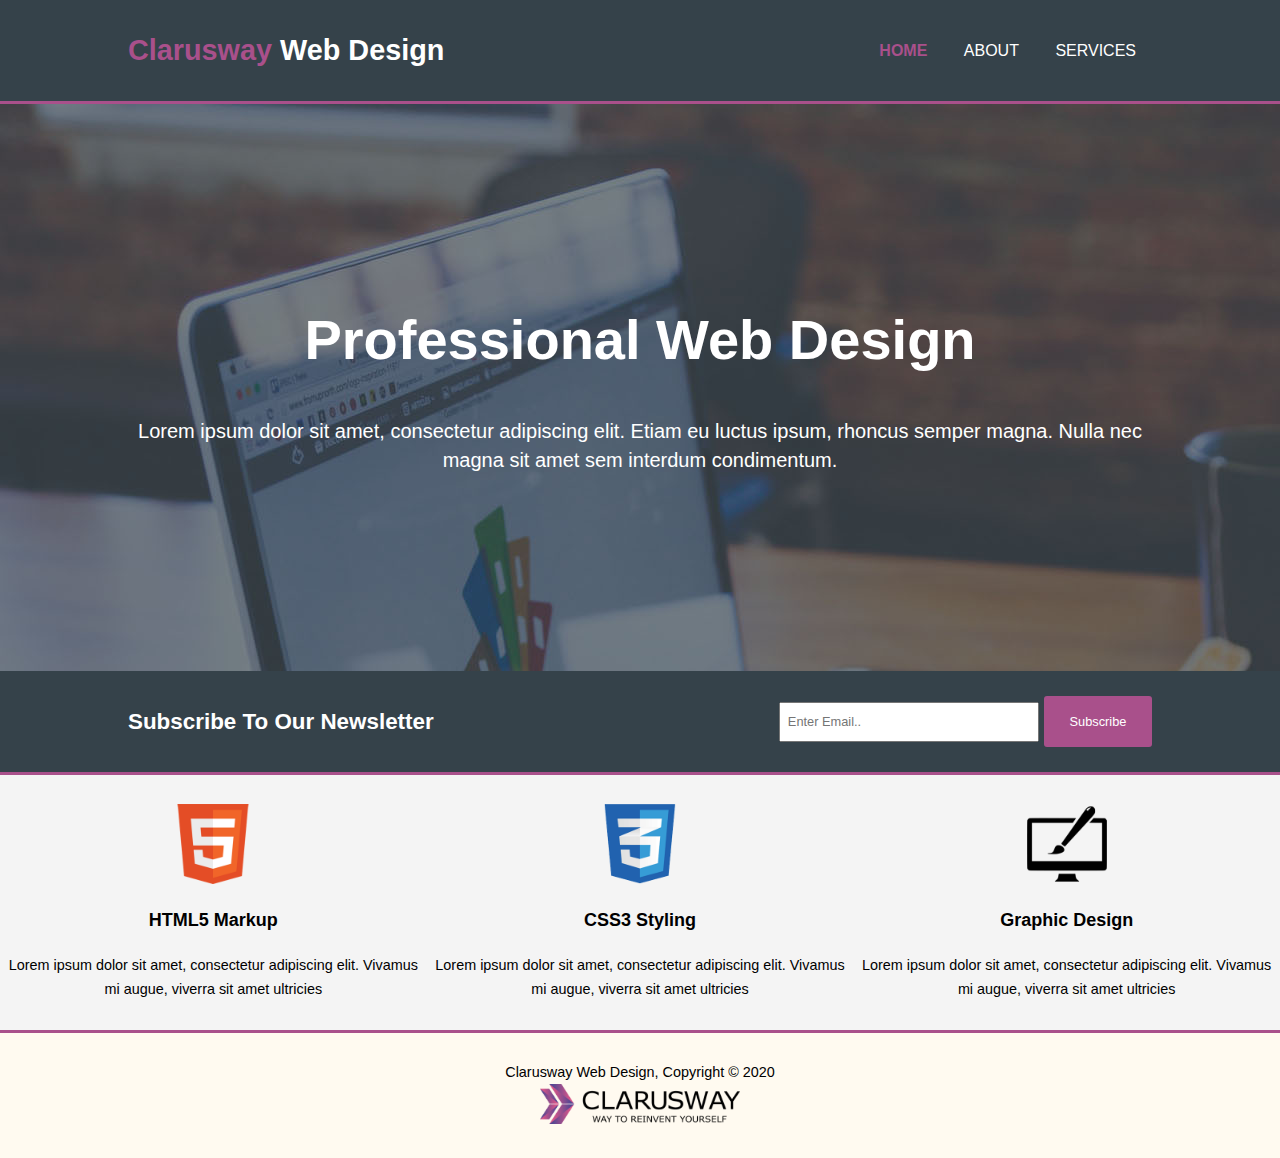
==== index.html @ d8b07d91 "last commit" ====
<!DOCTYPE html>
<html lang="en">

<head>
    <meta charset="UTF-8">
    <meta name="viewport" content="width=device-width, initial-scale=1.0">
    <title>004-Web Page Design</title>
    <link rel="stylesheet" href="style.css">
</head>

<body>
    <header>
        <div class="header-brand">
            <h1><span>Clarusway</span> Web Design</h1>
        </div>
        <nav class="header-navbar">
            <ul>
                <li><a id="home" href="index.html">HOME</a></li>
                <li><a id="about" href="about.html">ABOUT</a></li>
                <li><a id="services" href="services.html">SERVICES</a></li>
            </ul>
        </nav>
    </header>

    <main class="main__index">
        <h2>Professional Web Design</h2>
        <p>Lorem ipsum dolor sit amet, consectetur adipiscing elit. Etiam eu luctus ipsum, rhoncus semper magna. Nulla
            nec magna sit amet sem interdum condimentum.</p>
    </main>

    <section class="section-subscribe">
        <div class="subscribe-newsletter">
            <h3>Subscribe To Our Newsletter</h3>
        </div>
        <div class="email">
            <input type="Email" placeholder="Enter Email.." id="email__subscribe" name="email">
            <button id="subscribe">Subscribe</button>
        </div>
    </section>

    <section class="section-course">
        <div class="html">
            <img src="./images/logo_html.png" alt="html">
            <h4>HTML5 Markup</h4>
            <p>Lorem ipsum dolor sit amet, consectetur adipiscing elit. Vivamus mi augue, viverra sit amet ultricies</p>
        </div>
        <div class="css">
            <img src="./images/logo_css.png" alt="css">
            <h4>CSS3 Styling</h4>
            <p>Lorem ipsum dolor sit amet, consectetur adipiscing elit. Vivamus mi augue, viverra sit amet ultricies</p>
        </div>

        <div class="design">
            <img src="./images/logo_brush.png" alt="brush">
            <h4>Graphic Design</h4>
            <p>Lorem ipsum dolor sit amet, consectetur adipiscing elit. Vivamus mi augue, viverra sit amet ultricies</p>
        </div>
    </section>

    <footer>
        <p>Clarusway Web Design, Copyright © 2020<p>
        <a href="https://clarusway.com/">
        <img src="./images/clarusway_logo.png" alt="clarusway-logo" style = "width: 200px; height: 40px;"></a>
    </footer>
</body>

</html>
---- style.css ----
* {
    margin: 0;
    padding: 0;
    box-sizing: border-box;
    font-size: 16px;
    font-family: Arial, Helvetica, sans-serif;
}

header, .section-subscribe{
    background-color: #35424a;
    color: white;
    border-bottom: 3px solid #A9508B;
    display: flex;
    height: 6.5rem;
    justify-content:space-between;
    align-items: center;
}

.header-brand, .subscribe-newsletter{
    margin-left: 10vw;
}

.header-navbar, .email{
    margin-right: 10vw;
}


span{
    color:#A9508B ;
}

ul li {
    color: white;
    display: inline;
    list-style-type: none;
    padding: 1rem;
    line-height: 1.5rem;
    font-weight: 500;
}

a{
    color: white;
    text-decoration: none;
}
#home{
    color:#A9508B;
    font-weight: bold;
}
#home:hover,#services:hover,#about:hover{
    font-weight: bold;
    cursor: pointer;
    color: #cccccc;
}

h1, h1 span{
    font-size: 1.8rem;
    font-weight: 700;
    line-height: 2.8rem;
}

.main__index{
    background-image: url(../images/showcase.jpg);
    background-repeat: no-repeat;
    height: 63vh;
    color: white;
    /* text-align: center; */
    display: flex;
    flex-direction: column;
    justify-content: center;
    align-items: center;
    text-align: center;
}

.main__index h2{
    font-size: 3.5rem;
    font-weight: 700;
    line-height: 5.05rem;
}

.main__index p{
    font-size: 1.25rem;
    line-height: 1.8rem;
    font-weight: 400;
    margin: 4vh 10vw 0;
}

.subscribe-newsletter h3{
    font-size: 1.4rem;
    font-weight: 700;
    line-height: 2rem;
}

#email__subscribe{
    font-size:0.8rem;
    padding: 2vh 0.5vw;
    width: 260px;
    height: 40px ;
}


button{
    background-color: #A9508B;
    color: white;
    padding: 2vh 2vw;
    font-size: 0.8rem;
    border: none;
    border-radius: 3px;
}

.section-course{
    display: grid;
    grid-template-areas: 'html css design';
    grid-template-columns: 1fr 1fr 1fr;
    background-color: #f4f4f4;
    padding: 1.8rem 0;
}

.html{
    grid-area: "html";
    text-align: center;
}

.css{
    grid-area: "css";
    text-align: center;
}

.design{
    grid-area: "design";
    text-align: center;
}

.section-course img{
    width: 5rem; 
    height: auto;
}

.section-course h4{
    margin: 1.25rem;
    font-size: 1.125rem;
    font-weight: 700;
    line-height: 1.6rem;
}

.section-course p {
    font-size: 0.9rem;
    line-height: 1.5rem;
    font-weight: 400;
    padding: 0 0;
}

footer{
    display: flex;
    flex-direction: column;
    justify-content: center;
    align-items: center;
    border-top: 3px solid #A9508B;
    height: 8rem ;
    background-color: rgb(255,250,240)
     ;
}

footer p{
    font-size: 0.9rem;
    line-height: 1.4rem;
    font-weight: 400;
}


@media screen and (max-width: 768px){
    header,.section-subscribe{
    flex-direction: column;
    height: 6rem;
    justify-content:center;
    align-items: center;
    }
    .header-brand,.subscribe-newsletter{
        margin: 10px 0 0 0;
    }
    
    .header-navbar,.email{
        margin: 5px 0 5px 0;
    }

    .main__index h2{
        font-size: 3.5rem;
    }
}

@media screen and (max-width:390px){
    header,.section-subscribe{
        height: auto;
    }
    h1, h1 span{
        font-size: 1.5rem;
        font-weight: 600;
        line-height: 2rem;
    }
    .subscribe-newsletter h3{
        font-size: 1.2rem; ;
    }
    #email__subscribe{
        font-size:0.8rem;
        padding: 2vh 0.5vw;
        width: 200px;
        height: 30px ;
    }
    #subscribe{
        padding: 1.3vh 1vw;
    }
    .main__index h2{
        font-size: 2.8rem;
        line-height: 4rem;
    }
    
    .main__index p{
        font-size: 1.1rem;
        line-height: 1.5rem;
        margin: 4vh 10vw 0;
    }

    .section-course img{
        width: 3rem; 
        height: auto;
    }
    
    .section-course h4{
        margin: 1rem;
        font-size: 1rem;
        font-weight: 500;
        line-height: 1.2rem;
    }
    
    .section-course p {
        font-size: 0.7rem;
        line-height: 1.2rem;
    }
}
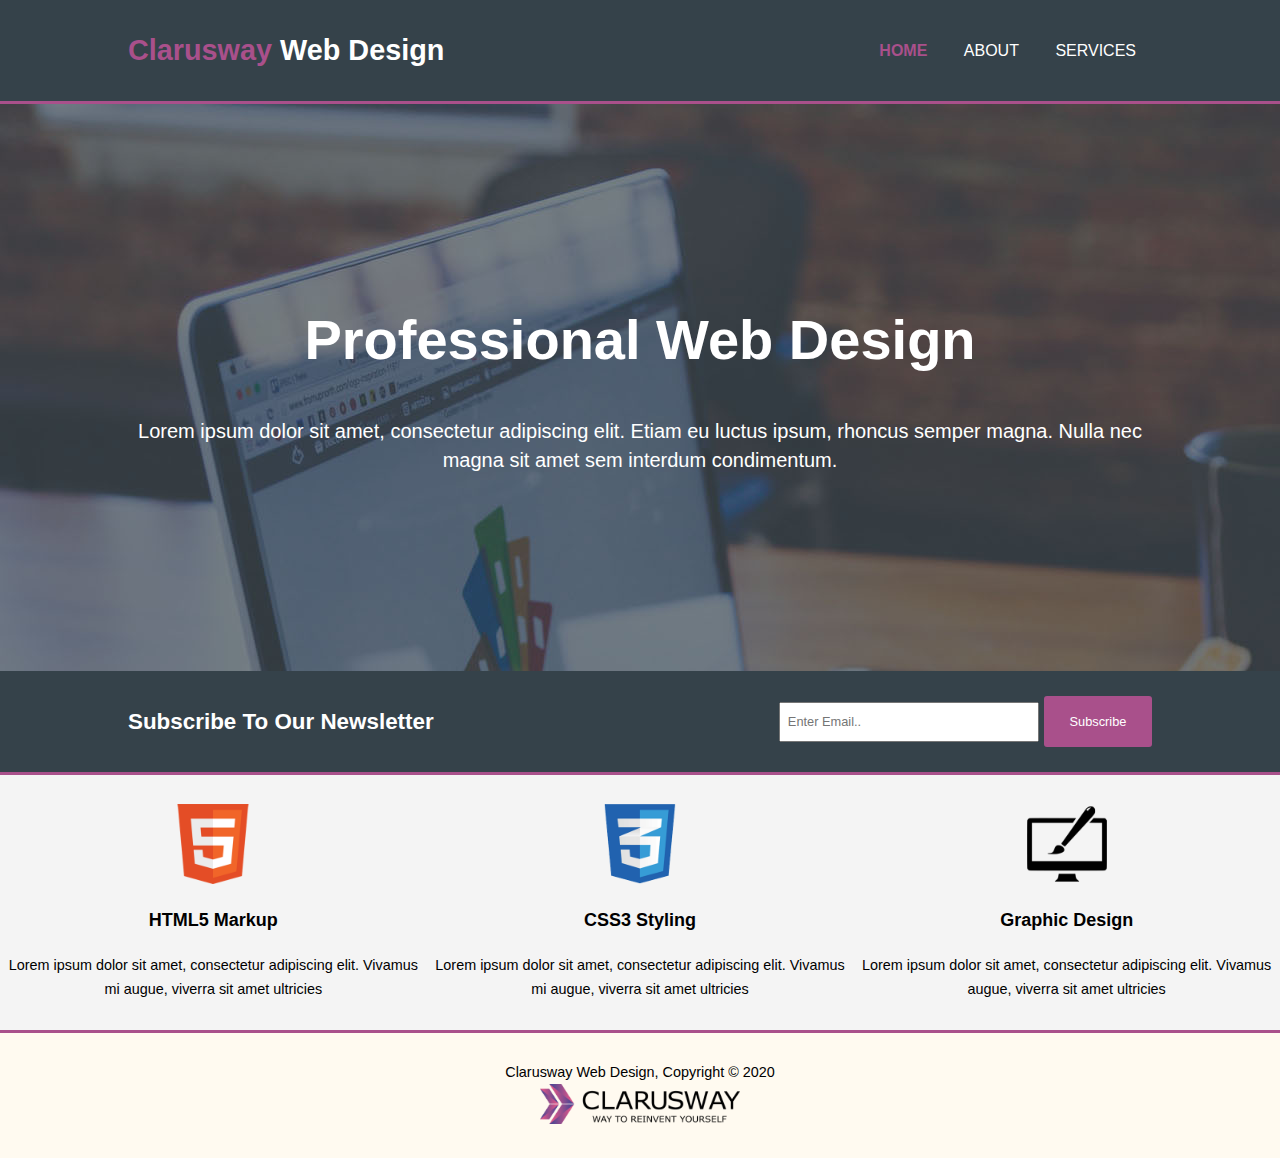
==== commit 05ae2c16: "last commit" ====
--- a/index.html
+++ b/index.html
@@ -53,7 +53,7 @@
         <div class="design">
             <img src="./images/logo_brush.png" alt="brush">
             <h4>Graphic Design</h4>
-            <p>Lorem ipsum dolor sit amet, consectetur adipiscing elit. Vivamus mi augue, viverra sit amet ultricies</p>
+            <p>Lorem ipsum dolor sit amet, consectetur adipiscing elit. Vivamus augue, viverra sit amet ultricies</p>
         </div>
     </section>
 
